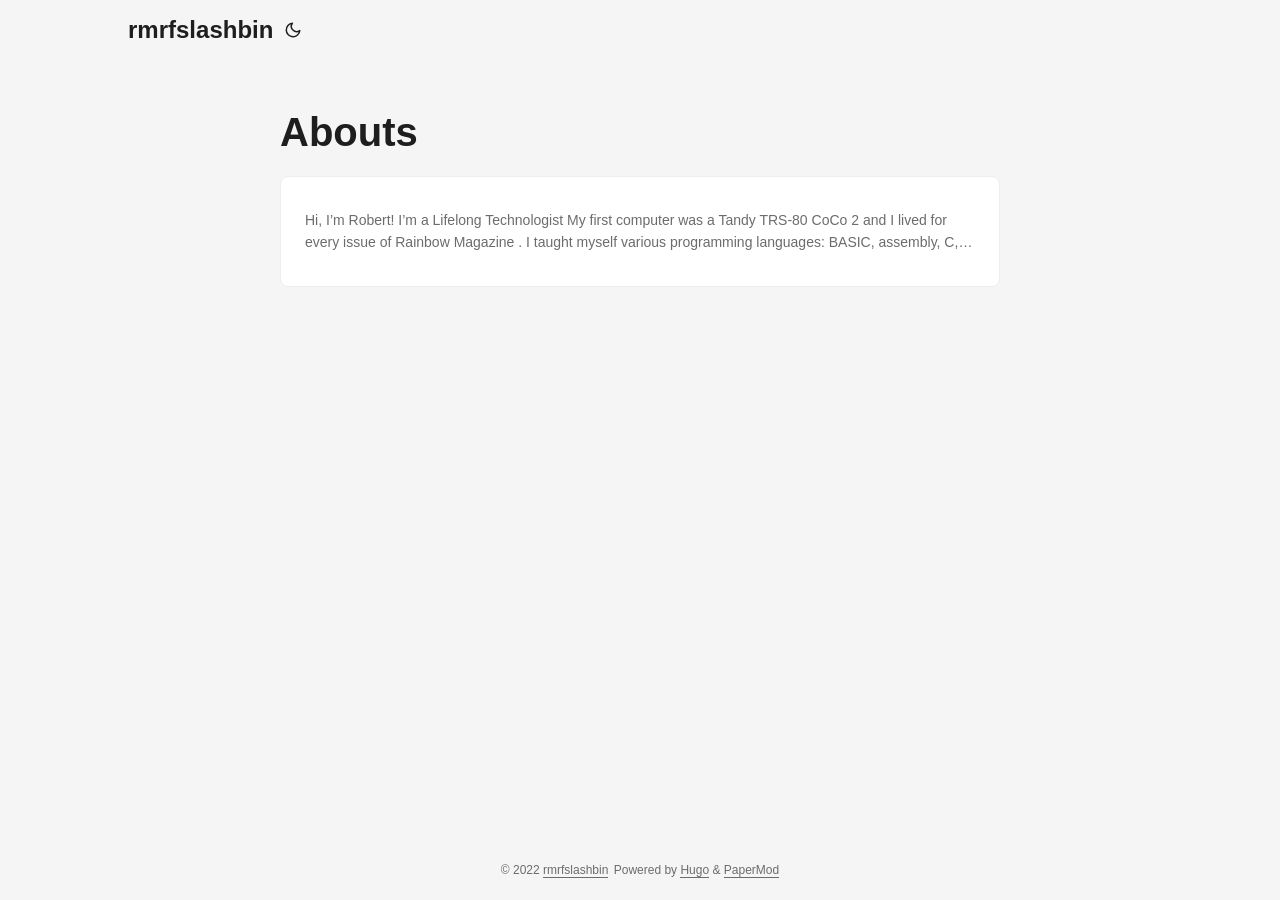
==== about/index.html @ 25cf60a3 "deploying" ====
<!DOCTYPE html>
<html lang="en" dir="auto">

<head><meta charset="utf-8">
<meta http-equiv="X-UA-Compatible" content="IE=edge">
<meta name="viewport" content="width=device-width, initial-scale=1, shrink-to-fit=no">
<meta name="robots" content="index, follow">
<title>Abouts | rmrfslashbin</title>
<meta name="keywords" content="" />
<meta name="description" content="Abouts - rmrfslashbin">
<meta name="author" content="">
<link rel="canonical" href="https://rmrfslashbin.github.io/about/" />
<link crossorigin="anonymous" href="/assets/css/stylesheet.min.c88963fe2d79462000fd0fb1b3737783c32855d340583e4523343f8735c787f0.css" integrity="sha256-yIlj/i15RiAA/Q&#43;xs3N3g8MoVdNAWD5FIzQ/hzXHh/A=" rel="preload stylesheet" as="style">
<link rel="icon" href="https://rmrfslashbin.github.io/favicon.ico">
<link rel="icon" type="image/png" sizes="16x16" href="https://rmrfslashbin.github.io/favicon-16x16.png">
<link rel="icon" type="image/png" sizes="32x32" href="https://rmrfslashbin.github.io/favicon-32x32.png">
<link rel="apple-touch-icon" href="https://rmrfslashbin.github.io/apple-touch-icon.png">
<link rel="mask-icon" href="https://rmrfslashbin.github.io/safari-pinned-tab.svg">
<meta name="theme-color" content="#2e2e33">
<meta name="msapplication-TileColor" content="#2e2e33">
<meta name="generator" content="Hugo 0.101.0" />
<link rel="alternate" type="application/rss+xml" href="https://rmrfslashbin.github.io/about/index.xml">
<noscript>
    <style>
        #theme-toggle,
        .top-link {
            display: none;
        }

    </style>
    <style>
        @media (prefers-color-scheme: dark) {
            :root {
                --theme: rgb(29, 30, 32);
                --entry: rgb(46, 46, 51);
                --primary: rgb(218, 218, 219);
                --secondary: rgb(155, 156, 157);
                --tertiary: rgb(65, 66, 68);
                --content: rgb(196, 196, 197);
                --hljs-bg: rgb(46, 46, 51);
                --code-bg: rgb(55, 56, 62);
                --border: rgb(51, 51, 51);
            }

            .list {
                background: var(--theme);
            }

            .list:not(.dark)::-webkit-scrollbar-track {
                background: 0 0;
            }

            .list:not(.dark)::-webkit-scrollbar-thumb {
                border-color: var(--theme);
            }
        }

    </style>
</noscript><meta property="og:title" content="Abouts" />
<meta property="og:description" content="" />
<meta property="og:type" content="website" />
<meta property="og:url" content="https://rmrfslashbin.github.io/about/" />

<meta name="twitter:card" content="summary"/>
<meta name="twitter:title" content="Abouts"/>
<meta name="twitter:description" content=""/>


<script type="application/ld+json">
{
  "@context": "https://schema.org",
  "@type": "BreadcrumbList",
  "itemListElement": [, 
    {
      "@type": "ListItem",
      "position":  2 ,
      "name": "Abouts",
      "item": "https://rmrfslashbin.github.io/about/"
    }
  ]
}
</script>
</head>

<body class="list" id="top">
<script>
    if (localStorage.getItem("pref-theme") === "dark") {
        document.body.classList.add('dark');
    } else if (localStorage.getItem("pref-theme") === "light") {
        document.body.classList.remove('dark')
    } else if (window.matchMedia('(prefers-color-scheme: dark)').matches) {
        document.body.classList.add('dark');
    }

</script>

<header class="header">
    <nav class="nav">
        <div class="logo">
            <a href="https://rmrfslashbin.github.io" accesskey="h" title="rmrfslashbin (Alt + H)">rmrfslashbin</a>
            <span class="logo-switches">
                <button id="theme-toggle" accesskey="t" title="(Alt + T)">
                    <svg id="moon" xmlns="http://www.w3.org/2000/svg" width="24" height="24" viewBox="0 0 24 24"
                        fill="none" stroke="currentColor" stroke-width="2" stroke-linecap="round"
                        stroke-linejoin="round">
                        <path d="M21 12.79A9 9 0 1 1 11.21 3 7 7 0 0 0 21 12.79z"></path>
                    </svg>
                    <svg id="sun" xmlns="http://www.w3.org/2000/svg" width="24" height="24" viewBox="0 0 24 24"
                        fill="none" stroke="currentColor" stroke-width="2" stroke-linecap="round"
                        stroke-linejoin="round">
                        <circle cx="12" cy="12" r="5"></circle>
                        <line x1="12" y1="1" x2="12" y2="3"></line>
                        <line x1="12" y1="21" x2="12" y2="23"></line>
                        <line x1="4.22" y1="4.22" x2="5.64" y2="5.64"></line>
                        <line x1="18.36" y1="18.36" x2="19.78" y2="19.78"></line>
                        <line x1="1" y1="12" x2="3" y2="12"></line>
                        <line x1="21" y1="12" x2="23" y2="12"></line>
                        <line x1="4.22" y1="19.78" x2="5.64" y2="18.36"></line>
                        <line x1="18.36" y1="5.64" x2="19.78" y2="4.22"></line>
                    </svg>
                </button>
            </span>
        </div>
        <ul id="menu">
        </ul>
    </nav>
</header>
<main class="main"> 
<header class="page-header">
  <h1>Abouts</h1>
</header>

<article class="post-entry"> 
  <header class="entry-header">
    <h2>
    </h2>
  </header>
  <section class="entry-content">
    <p>Hi, I’m Robert! I’m a Lifelong Technologist My first computer was a Tandy TRS-80 CoCo 2 and I lived for every issue of Rainbow Magazine . I taught myself various programming languages: BASIC, assembly, C, C&#43;&#43;, Pascal, Java, Javascript, Python, and Go. In my early teenage years, I acquired my first PC running MS-DOS . Eventually, I found Red Hat Linux 5.1 , paved over Windows , and never looked back!...</p>
  </section>
  <footer class="entry-footer"></footer>
  <a class="entry-link" aria-label="post link to " href="https://rmrfslashbin.github.io/about/me/"></a>
</article>
    </main>
    
<footer class="footer">
    <span>&copy; 2022 <a href="https://rmrfslashbin.github.io">rmrfslashbin</a></span>
    <span>
        Powered by
        <a href="https://gohugo.io/" rel="noopener noreferrer" target="_blank">Hugo</a> &
        <a href="https://git.io/hugopapermod" rel="noopener" target="_blank">PaperMod</a>
    </span>
</footer>
<a href="#top" aria-label="go to top" title="Go to Top (Alt + G)" class="top-link" id="top-link" accesskey="g">
    <svg xmlns="http://www.w3.org/2000/svg" viewBox="0 0 12 6" fill="currentColor">
        <path d="M12 6H0l6-6z" />
    </svg>
</a>

<script>
    let menu = document.getElementById('menu')
    if (menu) {
        menu.scrollLeft = localStorage.getItem("menu-scroll-position");
        menu.onscroll = function () {
            localStorage.setItem("menu-scroll-position", menu.scrollLeft);
        }
    }

    document.querySelectorAll('a[href^="#"]').forEach(anchor => {
        anchor.addEventListener("click", function (e) {
            e.preventDefault();
            var id = this.getAttribute("href").substr(1);
            if (!window.matchMedia('(prefers-reduced-motion: reduce)').matches) {
                document.querySelector(`[id='${decodeURIComponent(id)}']`).scrollIntoView({
                    behavior: "smooth"
                });
            } else {
                document.querySelector(`[id='${decodeURIComponent(id)}']`).scrollIntoView();
            }
            if (id === "top") {
                history.replaceState(null, null, " ");
            } else {
                history.pushState(null, null, `#${id}`);
            }
        });
    });

</script>
<script>
    var mybutton = document.getElementById("top-link");
    window.onscroll = function () {
        if (document.body.scrollTop > 800 || document.documentElement.scrollTop > 800) {
            mybutton.style.visibility = "visible";
            mybutton.style.opacity = "1";
        } else {
            mybutton.style.visibility = "hidden";
            mybutton.style.opacity = "0";
        }
    };

</script>
<script>
    document.getElementById("theme-toggle").addEventListener("click", () => {
        if (document.body.className.includes("dark")) {
            document.body.classList.remove('dark');
            localStorage.setItem("pref-theme", 'light');
        } else {
            document.body.classList.add('dark');
            localStorage.setItem("pref-theme", 'dark');
        }
    })

</script>
</body>

</html>
---- assets/css/stylesheet.min.c88963fe2d79462000fd0fb1b3737783c32855d340583e4523343f8735c787f0.css ----
:root{--gap:24px;--content-gap:20px;--nav-width:1024px;--main-width:720px;--header-height:60px;--footer-height:60px;--radius:8px;--theme:rgb(255, 255, 255);--entry:rgb(255, 255, 255);--primary:rgb(30, 30, 30);--secondary:rgb(108, 108, 108);--tertiary:rgb(214, 214, 214);--content:rgb(31, 31, 31);--hljs-bg:rgb(28, 29, 33);--code-bg:rgb(245, 245, 245);--border:rgb(238, 238, 238)}.dark{--theme:rgb(29, 30, 32);--entry:rgb(46, 46, 51);--primary:rgb(218, 218, 219);--secondary:rgb(155, 156, 157);--tertiary:rgb(65, 66, 68);--content:rgb(196, 196, 197);--hljs-bg:rgb(46, 46, 51);--code-bg:rgb(55, 56, 62);--border:rgb(51, 51, 51)}.list{background:var(--code-bg)}.dark.list{background:var(--theme)}*,::after,::before{box-sizing:border-box}html{-webkit-tap-highlight-color:transparent;overflow-y:scroll}a,button,body,h1,h2,h3,h4,h5,h6{color:var(--primary)}body{font-family:-apple-system,BlinkMacSystemFont,segoe ui,Roboto,Oxygen,Ubuntu,Cantarell,open sans,helvetica neue,sans-serif;font-size:18px;line-height:1.6;word-break:break-word;background:var(--theme)}article,aside,figcaption,figure,footer,header,hgroup,main,nav,section,table{display:block}h1,h2,h3,h4,h5,h6{line-height:1.2}h1,h2,h3,h4,h5,h6,p{margin-top:0;margin-bottom:0}ul{padding:0}a{text-decoration:none}body,figure,ul{margin:0}table{width:100%;border-collapse:collapse;border-spacing:0;overflow-x:auto;word-break:keep-all}button,input,textarea{padding:0;font:inherit;background:0 0;border:0}input,textarea{outline:0}button,input[type=button],input[type=submit]{cursor:pointer}input:-webkit-autofill,textarea:-webkit-autofill{box-shadow:0 0 0 50px var(--theme)inset}img{display:block;max-width:100%}::-webkit-scrollbar-track{background:0 0}.list:not(.dark)::-webkit-scrollbar-track{background:var(--code-bg)}::-webkit-scrollbar-thumb{background:var(--tertiary);border:5px solid var(--theme);border-radius:var(--radius)}.list:not(.dark)::-webkit-scrollbar-thumb{border:5px solid var(--code-bg)}::-webkit-scrollbar-thumb:hover{background:var(--secondary)}.not-found{position:absolute;left:0;right:0;display:flex;align-items:center;justify-content:center;height:80%;font-size:160px;font-weight:700}.archive-posts{width:100%;font-size:16px}.archive-year{margin-top:40px}.archive-year:not(:last-of-type){border-bottom:2px solid var(--border)}.archive-month{display:flex;align-items:flex-start;padding:10px 0}.archive-month-header{margin:25px 0;width:200px}.archive-month:not(:last-of-type){border-bottom:1px solid var(--border)}.archive-entry{position:relative;padding:5px;margin:10px 0}.archive-entry-title{margin:5px 0;font-weight:400}.archive-count,.archive-meta{color:var(--secondary);font-size:14px}.footer,.top-link{font-size:12px;color:var(--secondary)}.footer{max-width:calc(var(--main-width) + var(--gap) * 2);margin:auto;padding:calc((var(--footer-height) - var(--gap))/2)var(--gap);text-align:center;line-height:24px}.footer span{margin-inline-start:1px;margin-inline-end:1px}.footer span:last-child{white-space:nowrap}.footer a{color:inherit;border-bottom:1px solid var(--secondary)}.footer a:hover{border-bottom:1px solid var(--primary)}.top-link{visibility:hidden;position:fixed;bottom:60px;right:30px;z-index:99;background:var(--tertiary);width:42px;height:42px;padding:12px;border-radius:64px;transition:visibility .5s,opacity .8s linear}.top-link,.top-link svg{filter:drop-shadow(0 0 0 var(--theme))}.footer a:hover,.top-link:hover{color:var(--primary)}.top-link:focus,#theme-toggle:focus{outline:0}.nav{display:flex;flex-wrap:wrap;justify-content:space-between;max-width:calc(var(--nav-width) + var(--gap) * 2);margin-inline-start:auto;margin-inline-end:auto;line-height:var(--header-height)}.nav a{display:block}.logo,#menu{display:flex;margin:auto var(--gap)}.logo{flex-wrap:inherit}.logo a{font-size:24px;font-weight:700}.logo a img{display:inline;vertical-align:middle;pointer-events:none;transform:translate(0,-10%);border-radius:6px;margin-inline-end:8px}#theme-toggle svg{height:18px}button#theme-toggle{font-size:26px;margin:auto 4px}body.dark #moon{vertical-align:middle;display:none}body:not(.dark) #sun{display:none}#menu{list-style:none;word-break:keep-all;overflow-x:auto;white-space:nowrap}#menu li+li{margin-inline-start:var(--gap)}#menu a{font-size:16px}#menu .active{font-weight:500;border-bottom:2px solid}.lang-switch li,.lang-switch ul,.logo-switches{display:inline-flex;margin:auto 4px}.lang-switch{display:flex;flex-wrap:inherit}.lang-switch a{margin:auto 3px;font-size:16px;font-weight:500}.logo-switches{flex-wrap:inherit}.main{position:relative;min-height:calc(100vh - var(--header-height) - var(--footer-height));max-width:calc(var(--main-width) + var(--gap) * 2);margin:auto;padding:var(--gap)}.page-header h1{font-size:40px}.pagination{display:flex}.pagination a{color:var(--theme);font-size:13px;line-height:36px;background:var(--primary);border-radius:calc(36px/2);padding:0 16px}.pagination .next{margin-inline-start:auto}.social-icons{padding:12px 0}.social-icons a:not(:last-of-type){margin-inline-end:12px}.social-icons a svg{height:26px;width:26px}code{direction:ltr}div.highlight,pre{position:relative}.copy-code{display:none;position:absolute;top:4px;right:4px;color:rgba(255,255,255,.8);background:rgba(78,78,78,.8);border-radius:var(--radius);padding:0 5px;font-size:14px;user-select:none}div.highlight:hover .copy-code,pre:hover .copy-code{display:block}.first-entry{position:relative;display:flex;flex-direction:column;justify-content:center;min-height:320px;margin:var(--gap)0 calc(var(--gap) * 2)}.first-entry .entry-header{overflow:hidden;display:-webkit-box;-webkit-box-orient:vertical;-webkit-line-clamp:3}.first-entry .entry-header h1{font-size:34px;line-height:1.3}.first-entry .entry-content{margin:14px 0;font-size:16px;-webkit-line-clamp:3}.first-entry .entry-footer{font-size:14px}.home-info .entry-content{-webkit-line-clamp:unset}.post-entry{position:relative;margin-bottom:var(--gap);padding:var(--gap);background:var(--entry);border-radius:var(--radius);transition:transform .1s;border:1px solid var(--border)}.post-entry:active{transform:scale(.96)}.tag-entry .entry-cover{display:none}.entry-header h2{font-size:24px;line-height:1.3}.entry-content{margin:8px 0;color:var(--secondary);font-size:14px;line-height:1.6;overflow:hidden;display:-webkit-box;-webkit-box-orient:vertical;-webkit-line-clamp:2}.entry-footer{color:var(--secondary);font-size:13px}.entry-link{position:absolute;left:0;right:0;top:0;bottom:0}.entry-cover,.entry-isdraft{font-size:14px;color:var(--secondary)}.entry-cover{margin-bottom:var(--gap);text-align:center}.entry-cover img{border-radius:var(--radius);pointer-events:none;width:100%;height:auto}.entry-cover a{color:var(--secondary);box-shadow:0 1px 0 var(--primary)}.page-header,.post-header{margin:24px auto var(--content-gap)}.post-title{margin-bottom:2px;font-size:40px}.post-description{margin-top:10px;margin-bottom:5px}.post-meta,.breadcrumbs{color:var(--secondary);font-size:14px;display:flex;flex-wrap:wrap}.post-meta .i18n_list li{display:inline-flex;list-style:none;margin:auto 3px;box-shadow:0 1px 0 var(--secondary)}.breadcrumbs a{font-size:16px}.post-content{color:var(--content)}.post-content h3,.post-content h4,.post-content h5,.post-content h6{margin:24px 0 16px}.post-content h1{margin:40px auto 32px;font-size:40px}.post-content h2{margin:32px auto 24px;font-size:32px}.post-content h3{font-size:24px}.post-content h4{font-size:16px}.post-content h5{font-size:14px}.post-content h6{font-size:12px}.post-content a,.toc a:hover{box-shadow:0 1px}.post-content a code{margin:auto 0;border-radius:0;box-shadow:0 -1px 0 var(--primary)inset}.post-content del{text-decoration:none;background:linear-gradient(to right,var(--primary) 100%,transparent 0)0/1px 1px repeat-x}.post-content dl,.post-content ol,.post-content p,.post-content figure,.post-content ul{margin-bottom:var(--content-gap)}.post-content ol,.post-content ul{padding-inline-start:20px}.post-content li{margin-top:5px}.post-content li p{margin-bottom:0}.post-content dl{display:flex;flex-wrap:wrap;margin:0}.post-content dt{width:25%;font-weight:700}.post-content dd{width:75%;margin-inline-start:0;padding-inline-start:10px}.post-content dd~dd,.post-content dt~dt{margin-top:10px}.post-content table{margin-bottom:32px}.post-content table th,.post-content table:not(.highlighttable,.highlight table,.gist .highlight) td{min-width:80px;padding:12px 8px;line-height:1.5;border-bottom:1px solid var(--border)}.post-content table th{font-size:14px;text-align:start}.post-content table:not(.highlighttable) td code:only-child{margin:auto 0}.post-content .highlight table{border-radius:var(--radius)}.post-content .highlight:not(table),.post-content pre{margin:10px auto;background:var(--hljs-bg)!important;border-radius:var(--radius)}.post-content li>.highlight{margin-inline-end:0}.post-content ul pre{margin-inline-start:calc(var(--gap) * -2)}.post-content .highlight pre{margin:0}.post-content .highlighttable{table-layout:fixed}.post-content .highlighttable td:first-child{width:40px}.post-content .highlighttable td .linenodiv{padding-inline-end:0!important}.post-content .highlighttable td .highlight,.post-content .highlighttable td .linenodiv pre{margin-bottom:0}.post-content .highlighttable td .highlight pre code::-webkit-scrollbar{display:none}.post-content code{margin:auto 4px;padding:4px 6px;font-size:.78em;line-height:1.5;background:var(--code-bg);border-radius:2px}.post-content pre code{display:block;margin:auto 0;padding:10px;color:#d5d5d6;background:0 0;border-radius:0;overflow-x:auto;word-break:break-all}.post-content blockquote{margin:20px 0;padding:0 14px;border-inline-start:3px solid var(--primary)}.post-content hr{margin:30px 0;height:2px;background:var(--tertiary);border-top:0;border-bottom:0}.post-content iframe{max-width:100%}.post-content img{border-radius:4px;margin:1rem 0}.post-content img[src*="#center"]{margin:1rem auto}.post-content figure.align-center{text-align:center}.post-content figure>figcaption{color:var(--primary);font-size:16px;font-weight:700;margin:8px 0 16px}.post-content figure>figcaption>p{color:var(--secondary);font-size:14px;font-weight:400}.toc{margin:0 2px 40px;border:1px solid var(--border);background:var(--code-bg);border-radius:var(--radius);padding:.4em}.dark .toc{background:var(--entry)}.toc details summary{cursor:zoom-in;margin-inline-start:20px}.toc details[open] summary{cursor:zoom-out}.toc .details{display:inline;font-weight:500}.toc .inner{margin:0 20px;padding:10px 20px}.toc li ul{margin-inline-start:var(--gap)}.toc summary:focus{outline:0}.post-footer{margin-top:56px}.post-tags li{display:inline-block;margin-inline-end:3px;margin-bottom:5px}.post-tags a,.share-buttons,.paginav{border-radius:var(--radius);background:var(--code-bg);border:1px solid var(--border)}.post-tags a{display:block;padding-inline-start:14px;padding-inline-end:14px;color:var(--secondary);font-size:14px;line-height:34px;background:var(--code-bg)}.post-tags a:hover,.paginav a:hover{background:var(--border)}.share-buttons{margin:14px 0;padding-inline-start:var(--radius);display:flex;justify-content:center;overflow-x:auto}.share-buttons a{margin-top:10px}.share-buttons a:not(:last-of-type){margin-inline-end:12px}.share-buttons a svg{height:30px;width:30px;fill:currentColor;transition:transform .1s}.share-buttons svg:active{transform:scale(.96)}h1:hover .anchor,h2:hover .anchor,h3:hover .anchor,h4:hover .anchor,h5:hover .anchor,h6:hover .anchor{display:inline-flex;color:var(--secondary);margin-inline-start:8px;font-weight:500;user-select:none}.post-content :not(table) ::-webkit-scrollbar-thumb{border:2px solid var(--hljs-bg);background:#717175}.post-content :not(table) ::-webkit-scrollbar-thumb:hover{background:#a3a3a5}.gist table::-webkit-scrollbar-thumb{border:2px solid #fff;background:#adadad}.gist table::-webkit-scrollbar-thumb:hover{background:#707070}.post-content table::-webkit-scrollbar-thumb{border-width:2px}.paginav{margin:10px 0;display:flex;line-height:30px;border-radius:var(--radius)}.paginav a{padding-inline-start:14px;padding-inline-end:14px;border-radius:var(--radius)}.paginav .title{letter-spacing:1px;text-transform:uppercase;font-size:small;color:var(--secondary)}.paginav .prev,.paginav .next{width:50%}.paginav span:hover:not(.title){box-shadow:0 1px}.paginav .next{margin-inline-start:auto;text-align:right}[dir=rtl] .paginav .next{text-align:left}.buttons,.main .profile{display:flex;justify-content:center}.main .profile{align-items:center;min-height:calc(100vh - var(--header-height) - var(--footer-height) - (var(--gap) * 2));text-align:center}.profile .profile_inner h1{padding:12px 0}.profile img{display:inline-table;border-radius:50%;pointer-events:none}.buttons{flex-wrap:wrap;max-width:400px;margin:0 auto}.button{background:var(--tertiary);border-radius:var(--radius);margin:8px;padding:6px;transition:transform .1s}.button-inner{padding:0 8px}.button:active{transform:scale(.96)}#searchbox input{padding:4px 10px;width:100%;color:var(--primary);font-weight:700;border:2px solid var(--tertiary);border-radius:var(--radius)}#searchbox input:focus{border-color:var(--secondary)}#searchResults li{list-style:none;border-radius:var(--radius);padding:10px;margin:10px 0;position:relative;font-weight:500}#searchResults{margin:10px 0;width:100%}#searchResults li:active{transition:transform .1s;transform:scale(.98)}#searchResults a{position:absolute;width:100%;height:100%;top:0;left:0;outline:none}#searchResults .focus{transform:scale(.98);border:2px solid var(--tertiary)}.terms-tags li{display:inline-block;margin:10px;font-weight:500}.terms-tags a{display:block;padding:3px 10px;background:var(--tertiary);border-radius:6px;transition:transform .1s}.terms-tags a:active{background:var(--tertiary);transform:scale(.96)}.hljs-comment,.hljs-quote{color:#b6b18b}.hljs-deletion,.hljs-name,.hljs-regexp,.hljs-selector-class,.hljs-selector-id,.hljs-tag,.hljs-template-variable,.hljs-variable{color:#eb3c54}.hljs-built_in,.hljs-builtin-name,.hljs-link,.hljs-literal,.hljs-meta,.hljs-number,.hljs-params,.hljs-type{color:#e7ce56}.hljs-attribute{color:#ee7c2b}.hljs-addition,.hljs-bullet,.hljs-string,.hljs-symbol{color:#4fb4d7}.hljs-section,.hljs-title{color:#78bb65}.hljs-keyword,.hljs-selector-tag{color:#b45ea4}.hljs{display:block;overflow-x:auto;background:#1c1d21;color:#c0c5ce;padding:.5em}.hljs-emphasis{font-style:italic}.hljs-strong{font-weight:700}@media screen and (max-width:768px){:root{--gap:14px}.profile img{transform:scale(.85)}.first-entry{min-height:260px}.archive-month{flex-direction:column}.archive-year{margin-top:20px}.footer{padding:calc((var(--footer-height) - var(--gap) - 10px)/2)var(--gap)}}@media screen and (min-width:768px){::-webkit-scrollbar{width:19px;height:11px}}@media screen and (max-width:900px){.list .top-link{transform:translateY(-5rem)}}@media(prefers-reduced-motion){.terms-tags a:active,.button:active,.share-buttons svg:active,.post-entry:active,.top-link,#searchResults .focus,#searchResults li:active{transform:none}}
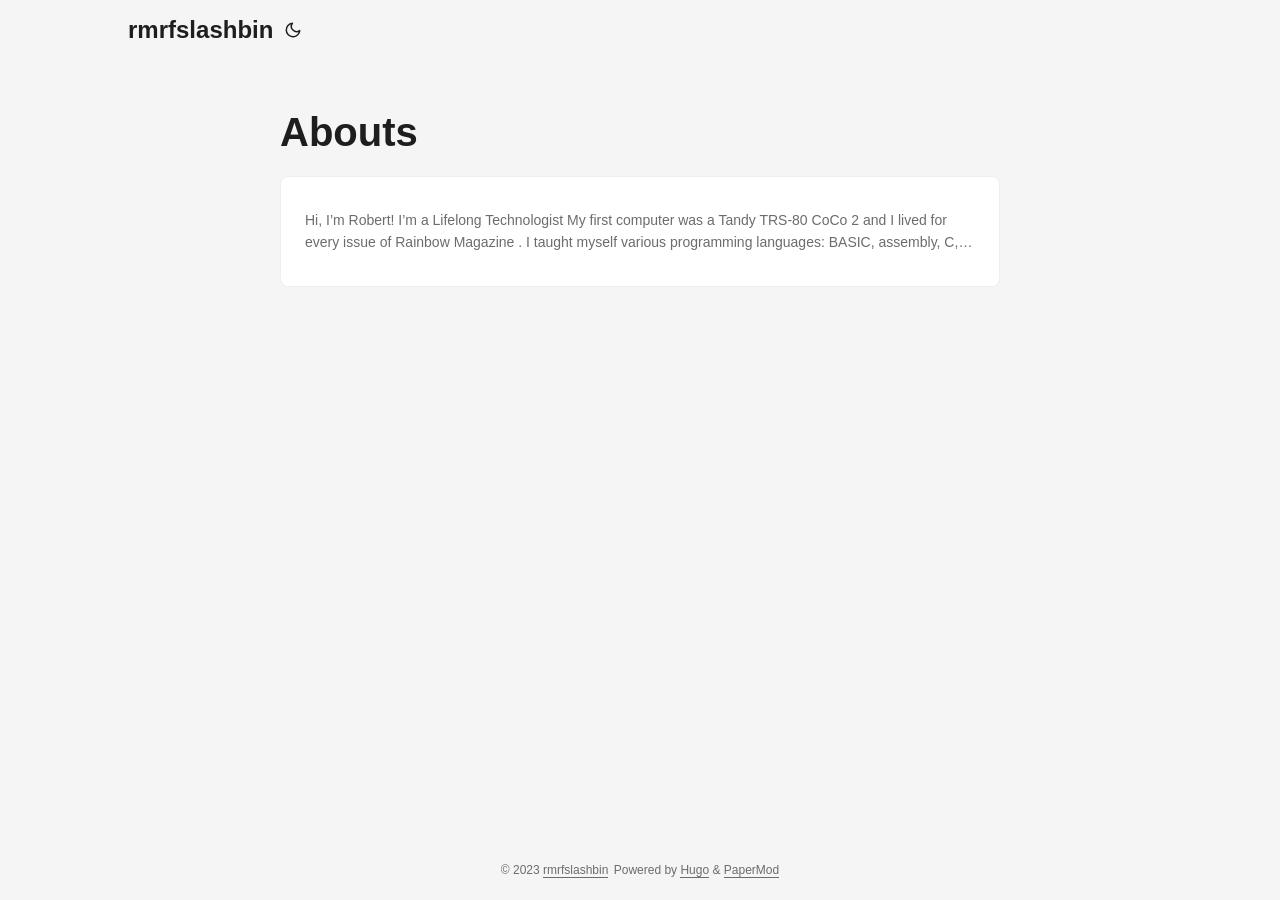
==== commit 76dd15b8: "deploy: rmrfslashbin/rmrfslashbin.io@362f2a44da140baf8c337fe0a10ab95043e17597" ====
--- a/about/index.html
+++ b/about/index.html
@@ -1,216 +1,4 @@
-<!DOCTYPE html>
-<html lang="en" dir="auto">
-
-<head><meta charset="utf-8">
-<meta http-equiv="X-UA-Compatible" content="IE=edge">
-<meta name="viewport" content="width=device-width, initial-scale=1, shrink-to-fit=no">
-<meta name="robots" content="index, follow">
-<title>Abouts | rmrfslashbin</title>
-<meta name="keywords" content="" />
-<meta name="description" content="Abouts - rmrfslashbin">
-<meta name="author" content="">
-<link rel="canonical" href="https://rmrfslashbin.github.io/about/" />
-<link crossorigin="anonymous" href="/assets/css/stylesheet.min.c88963fe2d79462000fd0fb1b3737783c32855d340583e4523343f8735c787f0.css" integrity="sha256-yIlj/i15RiAA/Q&#43;xs3N3g8MoVdNAWD5FIzQ/hzXHh/A=" rel="preload stylesheet" as="style">
-<link rel="icon" href="https://rmrfslashbin.github.io/favicon.ico">
-<link rel="icon" type="image/png" sizes="16x16" href="https://rmrfslashbin.github.io/favicon-16x16.png">
-<link rel="icon" type="image/png" sizes="32x32" href="https://rmrfslashbin.github.io/favicon-32x32.png">
-<link rel="apple-touch-icon" href="https://rmrfslashbin.github.io/apple-touch-icon.png">
-<link rel="mask-icon" href="https://rmrfslashbin.github.io/safari-pinned-tab.svg">
-<meta name="theme-color" content="#2e2e33">
-<meta name="msapplication-TileColor" content="#2e2e33">
-<meta name="generator" content="Hugo 0.101.0" />
-<link rel="alternate" type="application/rss+xml" href="https://rmrfslashbin.github.io/about/index.xml">
-<noscript>
-    <style>
-        #theme-toggle,
-        .top-link {
-            display: none;
-        }
-
-    </style>
-    <style>
-        @media (prefers-color-scheme: dark) {
-            :root {
-                --theme: rgb(29, 30, 32);
-                --entry: rgb(46, 46, 51);
-                --primary: rgb(218, 218, 219);
-                --secondary: rgb(155, 156, 157);
-                --tertiary: rgb(65, 66, 68);
-                --content: rgb(196, 196, 197);
-                --hljs-bg: rgb(46, 46, 51);
-                --code-bg: rgb(55, 56, 62);
-                --border: rgb(51, 51, 51);
-            }
-
-            .list {
-                background: var(--theme);
-            }
-
-            .list:not(.dark)::-webkit-scrollbar-track {
-                background: 0 0;
-            }
-
-            .list:not(.dark)::-webkit-scrollbar-thumb {
-                border-color: var(--theme);
-            }
-        }
-
-    </style>
-</noscript><meta property="og:title" content="Abouts" />
-<meta property="og:description" content="" />
-<meta property="og:type" content="website" />
-<meta property="og:url" content="https://rmrfslashbin.github.io/about/" />
-
-<meta name="twitter:card" content="summary"/>
-<meta name="twitter:title" content="Abouts"/>
-<meta name="twitter:description" content=""/>
-
-
-<script type="application/ld+json">
-{
-  "@context": "https://schema.org",
-  "@type": "BreadcrumbList",
-  "itemListElement": [, 
-    {
-      "@type": "ListItem",
-      "position":  2 ,
-      "name": "Abouts",
-      "item": "https://rmrfslashbin.github.io/about/"
-    }
-  ]
-}
-</script>
-</head>
-
-<body class="list" id="top">
-<script>
-    if (localStorage.getItem("pref-theme") === "dark") {
-        document.body.classList.add('dark');
-    } else if (localStorage.getItem("pref-theme") === "light") {
-        document.body.classList.remove('dark')
-    } else if (window.matchMedia('(prefers-color-scheme: dark)').matches) {
-        document.body.classList.add('dark');
-    }
-
-</script>
-
-<header class="header">
-    <nav class="nav">
-        <div class="logo">
-            <a href="https://rmrfslashbin.github.io" accesskey="h" title="rmrfslashbin (Alt + H)">rmrfslashbin</a>
-            <span class="logo-switches">
-                <button id="theme-toggle" accesskey="t" title="(Alt + T)">
-                    <svg id="moon" xmlns="http://www.w3.org/2000/svg" width="24" height="24" viewBox="0 0 24 24"
-                        fill="none" stroke="currentColor" stroke-width="2" stroke-linecap="round"
-                        stroke-linejoin="round">
-                        <path d="M21 12.79A9 9 0 1 1 11.21 3 7 7 0 0 0 21 12.79z"></path>
-                    </svg>
-                    <svg id="sun" xmlns="http://www.w3.org/2000/svg" width="24" height="24" viewBox="0 0 24 24"
-                        fill="none" stroke="currentColor" stroke-width="2" stroke-linecap="round"
-                        stroke-linejoin="round">
-                        <circle cx="12" cy="12" r="5"></circle>
-                        <line x1="12" y1="1" x2="12" y2="3"></line>
-                        <line x1="12" y1="21" x2="12" y2="23"></line>
-                        <line x1="4.22" y1="4.22" x2="5.64" y2="5.64"></line>
-                        <line x1="18.36" y1="18.36" x2="19.78" y2="19.78"></line>
-                        <line x1="1" y1="12" x2="3" y2="12"></line>
-                        <line x1="21" y1="12" x2="23" y2="12"></line>
-                        <line x1="4.22" y1="19.78" x2="5.64" y2="18.36"></line>
-                        <line x1="18.36" y1="5.64" x2="19.78" y2="4.22"></line>
-                    </svg>
-                </button>
-            </span>
-        </div>
-        <ul id="menu">
-        </ul>
-    </nav>
-</header>
-<main class="main"> 
-<header class="page-header">
-  <h1>Abouts</h1>
-</header>
-
-<article class="post-entry"> 
-  <header class="entry-header">
-    <h2>
-    </h2>
-  </header>
-  <section class="entry-content">
-    <p>Hi, I’m Robert! I’m a Lifelong Technologist My first computer was a Tandy TRS-80 CoCo 2 and I lived for every issue of Rainbow Magazine . I taught myself various programming languages: BASIC, assembly, C, C&#43;&#43;, Pascal, Java, Javascript, Python, and Go. In my early teenage years, I acquired my first PC running MS-DOS . Eventually, I found Red Hat Linux 5.1 , paved over Windows , and never looked back!...</p>
-  </section>
-  <footer class="entry-footer"></footer>
-  <a class="entry-link" aria-label="post link to " href="https://rmrfslashbin.github.io/about/me/"></a>
-</article>
-    </main>
-    
-<footer class="footer">
-    <span>&copy; 2022 <a href="https://rmrfslashbin.github.io">rmrfslashbin</a></span>
-    <span>
-        Powered by
-        <a href="https://gohugo.io/" rel="noopener noreferrer" target="_blank">Hugo</a> &
-        <a href="https://git.io/hugopapermod" rel="noopener" target="_blank">PaperMod</a>
-    </span>
-</footer>
-<a href="#top" aria-label="go to top" title="Go to Top (Alt + G)" class="top-link" id="top-link" accesskey="g">
-    <svg xmlns="http://www.w3.org/2000/svg" viewBox="0 0 12 6" fill="currentColor">
-        <path d="M12 6H0l6-6z" />
-    </svg>
-</a>
-
-<script>
-    let menu = document.getElementById('menu')
-    if (menu) {
-        menu.scrollLeft = localStorage.getItem("menu-scroll-position");
-        menu.onscroll = function () {
-            localStorage.setItem("menu-scroll-position", menu.scrollLeft);
-        }
-    }
-
-    document.querySelectorAll('a[href^="#"]').forEach(anchor => {
-        anchor.addEventListener("click", function (e) {
-            e.preventDefault();
-            var id = this.getAttribute("href").substr(1);
-            if (!window.matchMedia('(prefers-reduced-motion: reduce)').matches) {
-                document.querySelector(`[id='${decodeURIComponent(id)}']`).scrollIntoView({
-                    behavior: "smooth"
-                });
-            } else {
-                document.querySelector(`[id='${decodeURIComponent(id)}']`).scrollIntoView();
-            }
-            if (id === "top") {
-                history.replaceState(null, null, " ");
-            } else {
-                history.pushState(null, null, `#${id}`);
-            }
-        });
-    });
-
-</script>
-<script>
-    var mybutton = document.getElementById("top-link");
-    window.onscroll = function () {
-        if (document.body.scrollTop > 800 || document.documentElement.scrollTop > 800) {
-            mybutton.style.visibility = "visible";
-            mybutton.style.opacity = "1";
-        } else {
-            mybutton.style.visibility = "hidden";
-            mybutton.style.opacity = "0";
-        }
-    };
-
-</script>
-<script>
-    document.getElementById("theme-toggle").addEventListener("click", () => {
-        if (document.body.className.includes("dark")) {
-            document.body.classList.remove('dark');
-            localStorage.setItem("pref-theme", 'light');
-        } else {
-            document.body.classList.add('dark');
-            localStorage.setItem("pref-theme", 'dark');
-        }
-    })
-
-</script>
-</body>
-
-</html>
+<!doctype html><html lang=en dir=auto><head><meta charset=utf-8><meta http-equiv=x-ua-compatible content="IE=edge"><meta name=viewport content="width=device-width,initial-scale=1,shrink-to-fit=no"><meta name=robots content="index, follow"><title>Abouts | rmrfslashbin</title><meta name=keywords content><meta name=description content="Abouts - rmrfslashbin"><meta name=author content><link rel=canonical href=https://rmrfslashbin.github.io/about/><link crossorigin=anonymous href=/assets/css/stylesheet.bc1149f4a72aa4858d3a9f71462f75e5884ffe8073ea9d6d5761d5663d651e20.css integrity="sha256-vBFJ9KcqpIWNOp9xRi915YhP/oBz6p1tV2HVZj1lHiA=" rel="preload stylesheet" as=style><link rel=icon href=https://rmrfslashbin.github.io/favicon.ico><link rel=icon type=image/png sizes=16x16 href=https://rmrfslashbin.github.io/favicon-16x16.png><link rel=icon type=image/png sizes=32x32 href=https://rmrfslashbin.github.io/favicon-32x32.png><link rel=apple-touch-icon href=https://rmrfslashbin.github.io/apple-touch-icon.png><link rel=mask-icon href=https://rmrfslashbin.github.io/safari-pinned-tab.svg><meta name=theme-color content="#2e2e33"><meta name=msapplication-TileColor content="#2e2e33"><link rel=alternate type=application/rss+xml href=https://rmrfslashbin.github.io/about/index.xml><noscript><style>#theme-toggle,.top-link{display:none}</style><style>@media(prefers-color-scheme:dark){:root{--theme:rgb(29, 30, 32);--entry:rgb(46, 46, 51);--primary:rgb(218, 218, 219);--secondary:rgb(155, 156, 157);--tertiary:rgb(65, 66, 68);--content:rgb(196, 196, 197);--hljs-bg:rgb(46, 46, 51);--code-bg:rgb(55, 56, 62);--border:rgb(51, 51, 51)}.list{background:var(--theme)}.list:not(.dark)::-webkit-scrollbar-track{background:0 0}.list:not(.dark)::-webkit-scrollbar-thumb{border-color:var(--theme)}}</style></noscript><meta property="og:title" content="Abouts"><meta property="og:description" content><meta property="og:type" content="website"><meta property="og:url" content="https://rmrfslashbin.github.io/about/"><meta name=twitter:card content="summary"><meta name=twitter:title content="Abouts"><meta name=twitter:description content><script type=application/ld+json>{"@context":"https://schema.org","@type":"BreadcrumbList","itemListElement":[{"@type":"ListItem","position":1,"name":"Abouts","item":"https://rmrfslashbin.github.io/about/"}]}</script></head><body class=list id=top><script>localStorage.getItem("pref-theme")==="dark"?document.body.classList.add("dark"):localStorage.getItem("pref-theme")==="light"?document.body.classList.remove("dark"):window.matchMedia("(prefers-color-scheme: dark)").matches&&document.body.classList.add("dark")</script><header class=header><nav class=nav><div class=logo><a href=https://rmrfslashbin.github.io/ accesskey=h title="rmrfslashbin (Alt + H)">rmrfslashbin</a><div class=logo-switches><button id=theme-toggle accesskey=t title="(Alt + T)"><svg id="moon" xmlns="http://www.w3.org/2000/svg" width="24" height="18" viewBox="0 0 24 24" fill="none" stroke="currentcolor" stroke-width="2" stroke-linecap="round" stroke-linejoin="round"><path d="M21 12.79A9 9 0 1111.21 3 7 7 0 0021 12.79z"/></svg><svg id="sun" xmlns="http://www.w3.org/2000/svg" width="24" height="18" viewBox="0 0 24 24" fill="none" stroke="currentcolor" stroke-width="2" stroke-linecap="round" stroke-linejoin="round"><circle cx="12" cy="12" r="5"/><line x1="12" y1="1" x2="12" y2="3"/><line x1="12" y1="21" x2="12" y2="23"/><line x1="4.22" y1="4.22" x2="5.64" y2="5.64"/><line x1="18.36" y1="18.36" x2="19.78" y2="19.78"/><line x1="1" y1="12" x2="3" y2="12"/><line x1="21" y1="12" x2="23" y2="12"/><line x1="4.22" y1="19.78" x2="5.64" y2="18.36"/><line x1="18.36" y1="5.64" x2="19.78" y2="4.22"/></svg></button></div></div><ul id=menu></ul></nav></header><main class=main><header class=page-header><h1>Abouts</h1></header><article class=post-entry><header class=entry-header><h2></h2></header><div class=entry-content><p>Hi, I’m Robert! I’m a Lifelong Technologist My first computer was a Tandy TRS-80 CoCo 2 and I lived for every issue of Rainbow Magazine . I taught myself various programming languages: BASIC, assembly, C, C++, Pascal, Java, Javascript, Python, and Go. In my early teenage years, I acquired my first PC running MS-DOS . Eventually, I found Red Hat Linux 5.1 , paved over Windows , and never looked back!...</p></div><footer class=entry-footer></footer><a class=entry-link aria-label="post link to " href=https://rmrfslashbin.github.io/about/me/></a></article></main><footer class=footer><span>&copy; 2023 <a href=https://rmrfslashbin.github.io/>rmrfslashbin</a></span>
+<span>Powered by
+<a href=https://gohugo.io/ rel="noopener noreferrer" target=_blank>Hugo</a> &
+        <a href=https://github.com/adityatelange/hugo-PaperMod/ rel=noopener target=_blank>PaperMod</a></span></footer><a href=#top aria-label="go to top" title="Go to Top (Alt + G)" class=top-link id=top-link accesskey=g><svg xmlns="http://www.w3.org/2000/svg" viewBox="0 0 12 6" fill="currentcolor"><path d="M12 6H0l6-6z"/></svg></a><script>let menu=document.getElementById("menu");menu&&(menu.scrollLeft=localStorage.getItem("menu-scroll-position"),menu.onscroll=function(){localStorage.setItem("menu-scroll-position",menu.scrollLeft)}),document.querySelectorAll('a[href^="#"]').forEach(e=>{e.addEventListener("click",function(e){e.preventDefault();var t=this.getAttribute("href").substr(1);window.matchMedia("(prefers-reduced-motion: reduce)").matches?document.querySelector(`[id='${decodeURIComponent(t)}']`).scrollIntoView():document.querySelector(`[id='${decodeURIComponent(t)}']`).scrollIntoView({behavior:"smooth"}),t==="top"?history.replaceState(null,null," "):history.pushState(null,null,`#${t}`)})})</script><script>var mybutton=document.getElementById("top-link");window.onscroll=function(){document.body.scrollTop>800||document.documentElement.scrollTop>800?(mybutton.style.visibility="visible",mybutton.style.opacity="1"):(mybutton.style.visibility="hidden",mybutton.style.opacity="0")}</script><script>document.getElementById("theme-toggle").addEventListener("click",()=>{document.body.className.includes("dark")?(document.body.classList.remove("dark"),localStorage.setItem("pref-theme","light")):(document.body.classList.add("dark"),localStorage.setItem("pref-theme","dark"))})</script></body></html>
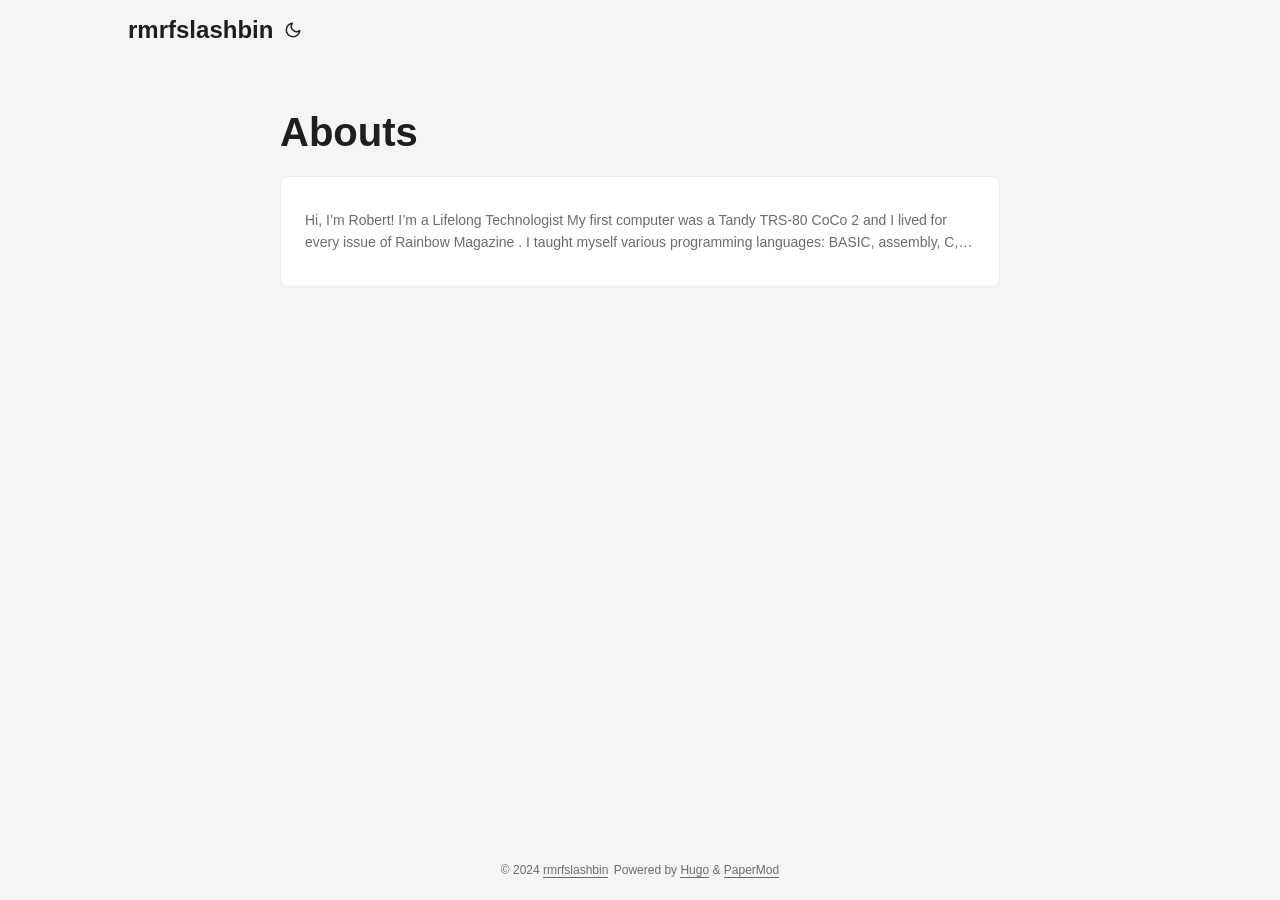
==== commit b2e39a95: "deploy: rmrfslashbin/rmrfslashbin.io@652f8f1159862bbc96a25b68d007a467590eeaf1" ====
--- a/about/index.html
+++ b/about/index.html
@@ -1,4 +1,4 @@
-<!doctype html><html lang=en dir=auto><head><meta charset=utf-8><meta http-equiv=x-ua-compatible content="IE=edge"><meta name=viewport content="width=device-width,initial-scale=1,shrink-to-fit=no"><meta name=robots content="index, follow"><title>Abouts | rmrfslashbin</title><meta name=keywords content><meta name=description content="Abouts - rmrfslashbin"><meta name=author content><link rel=canonical href=https://rmrfslashbin.github.io/about/><link crossorigin=anonymous href=/assets/css/stylesheet.bc1149f4a72aa4858d3a9f71462f75e5884ffe8073ea9d6d5761d5663d651e20.css integrity="sha256-vBFJ9KcqpIWNOp9xRi915YhP/oBz6p1tV2HVZj1lHiA=" rel="preload stylesheet" as=style><link rel=icon href=https://rmrfslashbin.github.io/favicon.ico><link rel=icon type=image/png sizes=16x16 href=https://rmrfslashbin.github.io/favicon-16x16.png><link rel=icon type=image/png sizes=32x32 href=https://rmrfslashbin.github.io/favicon-32x32.png><link rel=apple-touch-icon href=https://rmrfslashbin.github.io/apple-touch-icon.png><link rel=mask-icon href=https://rmrfslashbin.github.io/safari-pinned-tab.svg><meta name=theme-color content="#2e2e33"><meta name=msapplication-TileColor content="#2e2e33"><link rel=alternate type=application/rss+xml href=https://rmrfslashbin.github.io/about/index.xml><noscript><style>#theme-toggle,.top-link{display:none}</style><style>@media(prefers-color-scheme:dark){:root{--theme:rgb(29, 30, 32);--entry:rgb(46, 46, 51);--primary:rgb(218, 218, 219);--secondary:rgb(155, 156, 157);--tertiary:rgb(65, 66, 68);--content:rgb(196, 196, 197);--hljs-bg:rgb(46, 46, 51);--code-bg:rgb(55, 56, 62);--border:rgb(51, 51, 51)}.list{background:var(--theme)}.list:not(.dark)::-webkit-scrollbar-track{background:0 0}.list:not(.dark)::-webkit-scrollbar-thumb{border-color:var(--theme)}}</style></noscript><meta property="og:title" content="Abouts"><meta property="og:description" content><meta property="og:type" content="website"><meta property="og:url" content="https://rmrfslashbin.github.io/about/"><meta name=twitter:card content="summary"><meta name=twitter:title content="Abouts"><meta name=twitter:description content><script type=application/ld+json>{"@context":"https://schema.org","@type":"BreadcrumbList","itemListElement":[{"@type":"ListItem","position":1,"name":"Abouts","item":"https://rmrfslashbin.github.io/about/"}]}</script></head><body class=list id=top><script>localStorage.getItem("pref-theme")==="dark"?document.body.classList.add("dark"):localStorage.getItem("pref-theme")==="light"?document.body.classList.remove("dark"):window.matchMedia("(prefers-color-scheme: dark)").matches&&document.body.classList.add("dark")</script><header class=header><nav class=nav><div class=logo><a href=https://rmrfslashbin.github.io/ accesskey=h title="rmrfslashbin (Alt + H)">rmrfslashbin</a><div class=logo-switches><button id=theme-toggle accesskey=t title="(Alt + T)"><svg id="moon" xmlns="http://www.w3.org/2000/svg" width="24" height="18" viewBox="0 0 24 24" fill="none" stroke="currentcolor" stroke-width="2" stroke-linecap="round" stroke-linejoin="round"><path d="M21 12.79A9 9 0 1111.21 3 7 7 0 0021 12.79z"/></svg><svg id="sun" xmlns="http://www.w3.org/2000/svg" width="24" height="18" viewBox="0 0 24 24" fill="none" stroke="currentcolor" stroke-width="2" stroke-linecap="round" stroke-linejoin="round"><circle cx="12" cy="12" r="5"/><line x1="12" y1="1" x2="12" y2="3"/><line x1="12" y1="21" x2="12" y2="23"/><line x1="4.22" y1="4.22" x2="5.64" y2="5.64"/><line x1="18.36" y1="18.36" x2="19.78" y2="19.78"/><line x1="1" y1="12" x2="3" y2="12"/><line x1="21" y1="12" x2="23" y2="12"/><line x1="4.22" y1="19.78" x2="5.64" y2="18.36"/><line x1="18.36" y1="5.64" x2="19.78" y2="4.22"/></svg></button></div></div><ul id=menu></ul></nav></header><main class=main><header class=page-header><h1>Abouts</h1></header><article class=post-entry><header class=entry-header><h2></h2></header><div class=entry-content><p>Hi, I’m Robert! I’m a Lifelong Technologist My first computer was a Tandy TRS-80 CoCo 2 and I lived for every issue of Rainbow Magazine . I taught myself various programming languages: BASIC, assembly, C, C++, Pascal, Java, Javascript, Python, and Go. In my early teenage years, I acquired my first PC running MS-DOS . Eventually, I found Red Hat Linux 5.1 , paved over Windows , and never looked back!...</p></div><footer class=entry-footer></footer><a class=entry-link aria-label="post link to " href=https://rmrfslashbin.github.io/about/me/></a></article></main><footer class=footer><span>&copy; 2023 <a href=https://rmrfslashbin.github.io/>rmrfslashbin</a></span>
+<!doctype html><html lang=en dir=auto><head><meta charset=utf-8><meta http-equiv=x-ua-compatible content="IE=edge"><meta name=viewport content="width=device-width,initial-scale=1,shrink-to-fit=no"><meta name=robots content="index, follow"><title>Abouts | rmrfslashbin</title><meta name=keywords content><meta name=description content="Abouts - rmrfslashbin"><meta name=author content><link rel=canonical href=https://rmrfslashbin.github.io/about/><link crossorigin=anonymous href=/assets/css/stylesheet.b609c58d5c11bb90b1a54e04005d74ad1ddf22165eb79f5533967e57df9c3b50.css integrity="sha256-tgnFjVwRu5CxpU4EAF10rR3fIhZet59VM5Z+V9+cO1A=" rel="preload stylesheet" as=style><link rel=icon href=https://rmrfslashbin.github.io/favicon.ico><link rel=icon type=image/png sizes=16x16 href=https://rmrfslashbin.github.io/favicon-16x16.png><link rel=icon type=image/png sizes=32x32 href=https://rmrfslashbin.github.io/favicon-32x32.png><link rel=apple-touch-icon href=https://rmrfslashbin.github.io/apple-touch-icon.png><link rel=mask-icon href=https://rmrfslashbin.github.io/safari-pinned-tab.svg><meta name=theme-color content="#2e2e33"><meta name=msapplication-TileColor content="#2e2e33"><link rel=alternate type=application/rss+xml href=https://rmrfslashbin.github.io/about/index.xml><noscript><style>#theme-toggle,.top-link{display:none}</style><style>@media(prefers-color-scheme:dark){:root{--theme:rgb(29, 30, 32);--entry:rgb(46, 46, 51);--primary:rgb(218, 218, 219);--secondary:rgb(155, 156, 157);--tertiary:rgb(65, 66, 68);--content:rgb(196, 196, 197);--code-block-bg:rgb(46, 46, 51);--code-bg:rgb(55, 56, 62);--border:rgb(51, 51, 51)}.list{background:var(--theme)}.list:not(.dark)::-webkit-scrollbar-track{background:0 0}.list:not(.dark)::-webkit-scrollbar-thumb{border-color:var(--theme)}}</style></noscript><meta property="og:title" content="Abouts"><meta property="og:description" content><meta property="og:type" content="website"><meta property="og:url" content="https://rmrfslashbin.github.io/about/"><meta name=twitter:card content="summary"><meta name=twitter:title content="Abouts"><meta name=twitter:description content><script type=application/ld+json>{"@context":"https://schema.org","@type":"BreadcrumbList","itemListElement":[{"@type":"ListItem","position":1,"name":"Abouts","item":"https://rmrfslashbin.github.io/about/"}]}</script></head><body class=list id=top><script>localStorage.getItem("pref-theme")==="dark"?document.body.classList.add("dark"):localStorage.getItem("pref-theme")==="light"?document.body.classList.remove("dark"):window.matchMedia("(prefers-color-scheme: dark)").matches&&document.body.classList.add("dark")</script><header class=header><nav class=nav><div class=logo><a href=https://rmrfslashbin.github.io/ accesskey=h title="rmrfslashbin (Alt + H)">rmrfslashbin</a><div class=logo-switches><button id=theme-toggle accesskey=t title="(Alt + T)"><svg id="moon" xmlns="http://www.w3.org/2000/svg" width="24" height="18" viewBox="0 0 24 24" fill="none" stroke="currentcolor" stroke-width="2" stroke-linecap="round" stroke-linejoin="round"><path d="M21 12.79A9 9 0 1111.21 3 7 7 0 0021 12.79z"/></svg><svg id="sun" xmlns="http://www.w3.org/2000/svg" width="24" height="18" viewBox="0 0 24 24" fill="none" stroke="currentcolor" stroke-width="2" stroke-linecap="round" stroke-linejoin="round"><circle cx="12" cy="12" r="5"/><line x1="12" y1="1" x2="12" y2="3"/><line x1="12" y1="21" x2="12" y2="23"/><line x1="4.22" y1="4.22" x2="5.64" y2="5.64"/><line x1="18.36" y1="18.36" x2="19.78" y2="19.78"/><line x1="1" y1="12" x2="3" y2="12"/><line x1="21" y1="12" x2="23" y2="12"/><line x1="4.22" y1="19.78" x2="5.64" y2="18.36"/><line x1="18.36" y1="5.64" x2="19.78" y2="4.22"/></svg></button></div></div><ul id=menu></ul></nav></header><main class=main><header class=page-header><h1>Abouts</h1></header><article class=post-entry><header class=entry-header><h2 class=entry-hint-parent></h2></header><div class=entry-content><p>Hi, I’m Robert! I’m a Lifelong Technologist My first computer was a Tandy TRS-80 CoCo 2 and I lived for every issue of Rainbow Magazine . I taught myself various programming languages: BASIC, assembly, C, C++, Pascal, Java, Javascript, Python, and Go. In my early teenage years, I acquired my first PC running MS-DOS . Eventually, I found Red Hat Linux 5.1 , paved over Windows , and never looked back!...</p></div><footer class=entry-footer></footer><a class=entry-link aria-label="post link to " href=https://rmrfslashbin.github.io/about/me/></a></article></main><footer class=footer><span>&copy; 2024 <a href=https://rmrfslashbin.github.io/>rmrfslashbin</a></span>
 <span>Powered by
 <a href=https://gohugo.io/ rel="noopener noreferrer" target=_blank>Hugo</a> &
         <a href=https://github.com/adityatelange/hugo-PaperMod/ rel=noopener target=_blank>PaperMod</a></span></footer><a href=#top aria-label="go to top" title="Go to Top (Alt + G)" class=top-link id=top-link accesskey=g><svg xmlns="http://www.w3.org/2000/svg" viewBox="0 0 12 6" fill="currentcolor"><path d="M12 6H0l6-6z"/></svg></a><script>let menu=document.getElementById("menu");menu&&(menu.scrollLeft=localStorage.getItem("menu-scroll-position"),menu.onscroll=function(){localStorage.setItem("menu-scroll-position",menu.scrollLeft)}),document.querySelectorAll('a[href^="#"]').forEach(e=>{e.addEventListener("click",function(e){e.preventDefault();var t=this.getAttribute("href").substr(1);window.matchMedia("(prefers-reduced-motion: reduce)").matches?document.querySelector(`[id='${decodeURIComponent(t)}']`).scrollIntoView():document.querySelector(`[id='${decodeURIComponent(t)}']`).scrollIntoView({behavior:"smooth"}),t==="top"?history.replaceState(null,null," "):history.pushState(null,null,`#${t}`)})})</script><script>var mybutton=document.getElementById("top-link");window.onscroll=function(){document.body.scrollTop>800||document.documentElement.scrollTop>800?(mybutton.style.visibility="visible",mybutton.style.opacity="1"):(mybutton.style.visibility="hidden",mybutton.style.opacity="0")}</script><script>document.getElementById("theme-toggle").addEventListener("click",()=>{document.body.className.includes("dark")?(document.body.classList.remove("dark"),localStorage.setItem("pref-theme","light")):(document.body.classList.add("dark"),localStorage.setItem("pref-theme","dark"))})</script></body></html>
